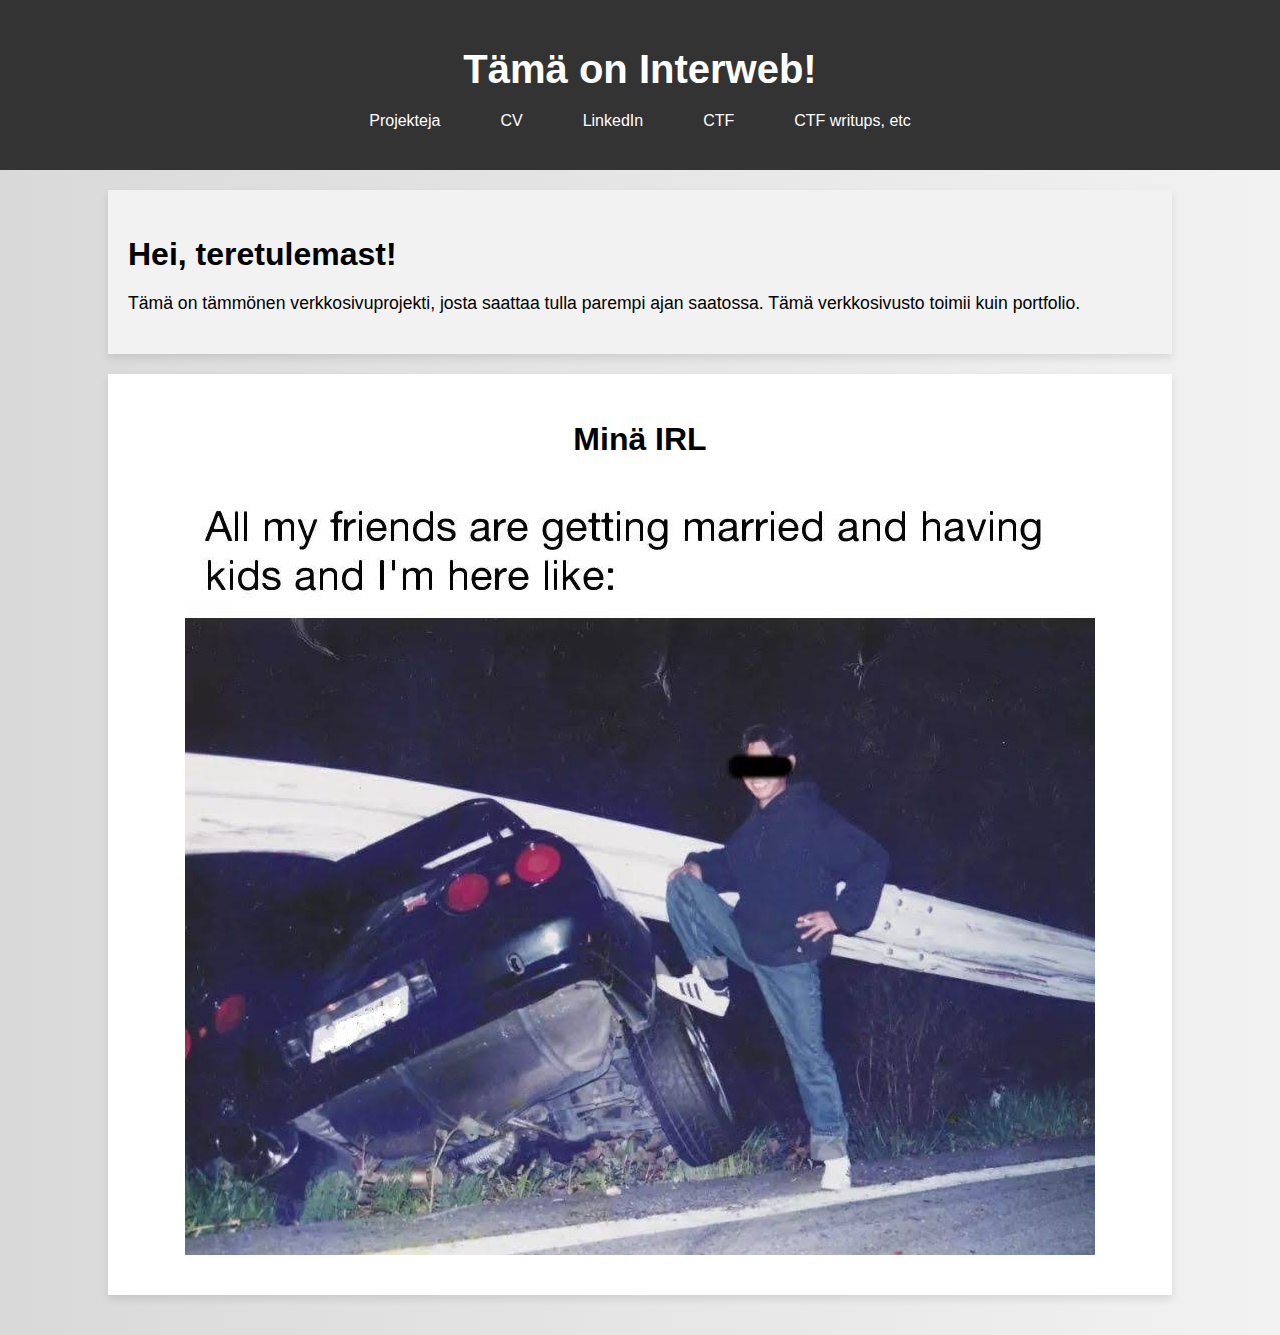
==== index.html @ 9855511e "Add files via upload" ====
<!DOCTYPE html>
<html lang="en">
<head>
    <meta charset="UTF-8">
    <meta name="viewport" content="width=device-width, initial-scale=1.0">
    <title>Teijjo.fi</title>
    <style>
        body {
            font-family: Arial, sans-serif;
            margin: 0;
            padding: 0;
            background: linear-gradient(to right, #d9d9d9, #f2f2f2); /* Gradient from left (#d9d9d9) to right (#f2f2f2) */
            display: flex;
            flex-direction: column;
            align-items: center;
        }
        header {
            background-color: #333;
            color: #fff;
            width: 100%;
            padding: 20px;
            text-align: center;
        }
        .navbar {
            display: flex;
            justify-content: center;
            margin-bottom: 20px;
        }
        .dropdown {
            position: relative;
            display: inline-block;
            margin: 0 10px;
        }
        .dropdown span {
            color: #fff;
            padding: 10px 20px;
            cursor: pointer;
        }
        .dropdown span:hover {
            background-color: #555;
        }
        .dropdown-content {
            display: none;
            position: absolute;
            background-color: #f9f9f9;
            min-width: 160px;
            box-shadow: 0px 8px 16px 0px rgba(0,0,0,0.2);
            z-index: 1;
        }
        .dropdown-content a {
            color: black;
            padding: 12px 16px;
            text-decoration: none;
            display: block;
        }
        .dropdown-content a:hover {
            background-color: #f1f1f1;
        }
        .dropdown:hover .dropdown-content {
            display: block;
        }
        h1 {
            font-size: 2.5rem;
            margin-bottom: 20px;
        }
        h2 {
            font-size: 2rem;
            margin-bottom: 20px;
        }
        p {
            font-size: 1.1rem;
            margin-bottom: 20px;
        }
        img {
            max-width: 100%;
            height: auto;
            display: block;
            margin: 20px auto; /* Center the image */
        }
        .section {
            text-align: center;
            margin-bottom: 40px;
            width: 80%;
            background-color: #fff;
            padding: 20px;
            box-shadow: 0px 4px 8px rgba(0,0,0,0.1);
        }
        .sidebar {
            width: 80%;
            background-color: #f2f2f2;
            padding: 20px;
            box-shadow: 0px 4px 8px rgba(0,0,0,0.1);
            margin: 20px 0;
        }
    </style>
</head>
<body>
    <header>
        <h1>Tämä on Interweb!</h1>
        <nav class="navbar">
            <div class="dropdown">
                <span>Projekteja</span>
                <div class="dropdown-content">
                    <a href="https://teijjo.fi/project/projects.html">Projekteja</a>
                </div>
            </div>
            <div class="dropdown">
                <span>CV</span>
                <div class="dropdown-content">
                    <a href="/cv">CV</a>
                </div>
            </div>
            <div class="dropdown">
                <span>LinkedIn</span>
                <div class="dropdown-content">
                    <a href="https://www.linkedin.com/in/teijoraiskio/">Teijo Raiskio</a>
                </div>
            </div>
            <div class="dropdown">
                <span>CTF</span>
                <div class="dropdown-content">
                    <a href="https://play.316ctf.com/users/1127">316CTF Profile</a>
                    <a href="https://tryhackme.com/p/Tejjjo">TryHackMe Profile</a>
                </div>
            </div>
            <div class="dropdown">
                <span>CTF writups, etc</span>
                <div class="dropdown-content">
                    <a href="https://github.com/Teyo1/RedTeamingStuff/tree/main">Red Teaming Stuff</a>
                </div>
            </div>
        </nav>
    </header>
    <div class="sidebar">
        <h2>Hei, teretulemast!</h2>
        <p>Tämä on tämmönen verkkosivuprojekti, josta saattaa tulla parempi ajan saatossa. Tämä verkkosivusto toimii kuin portfolio.</p>
    </div>
    <div class="section">
        <h2>Minä IRL</h2>
        <img src="/pics/IMG-20180823-WA0005.jpg" alt="Minä IRL">
    </div>
</body>
</html>
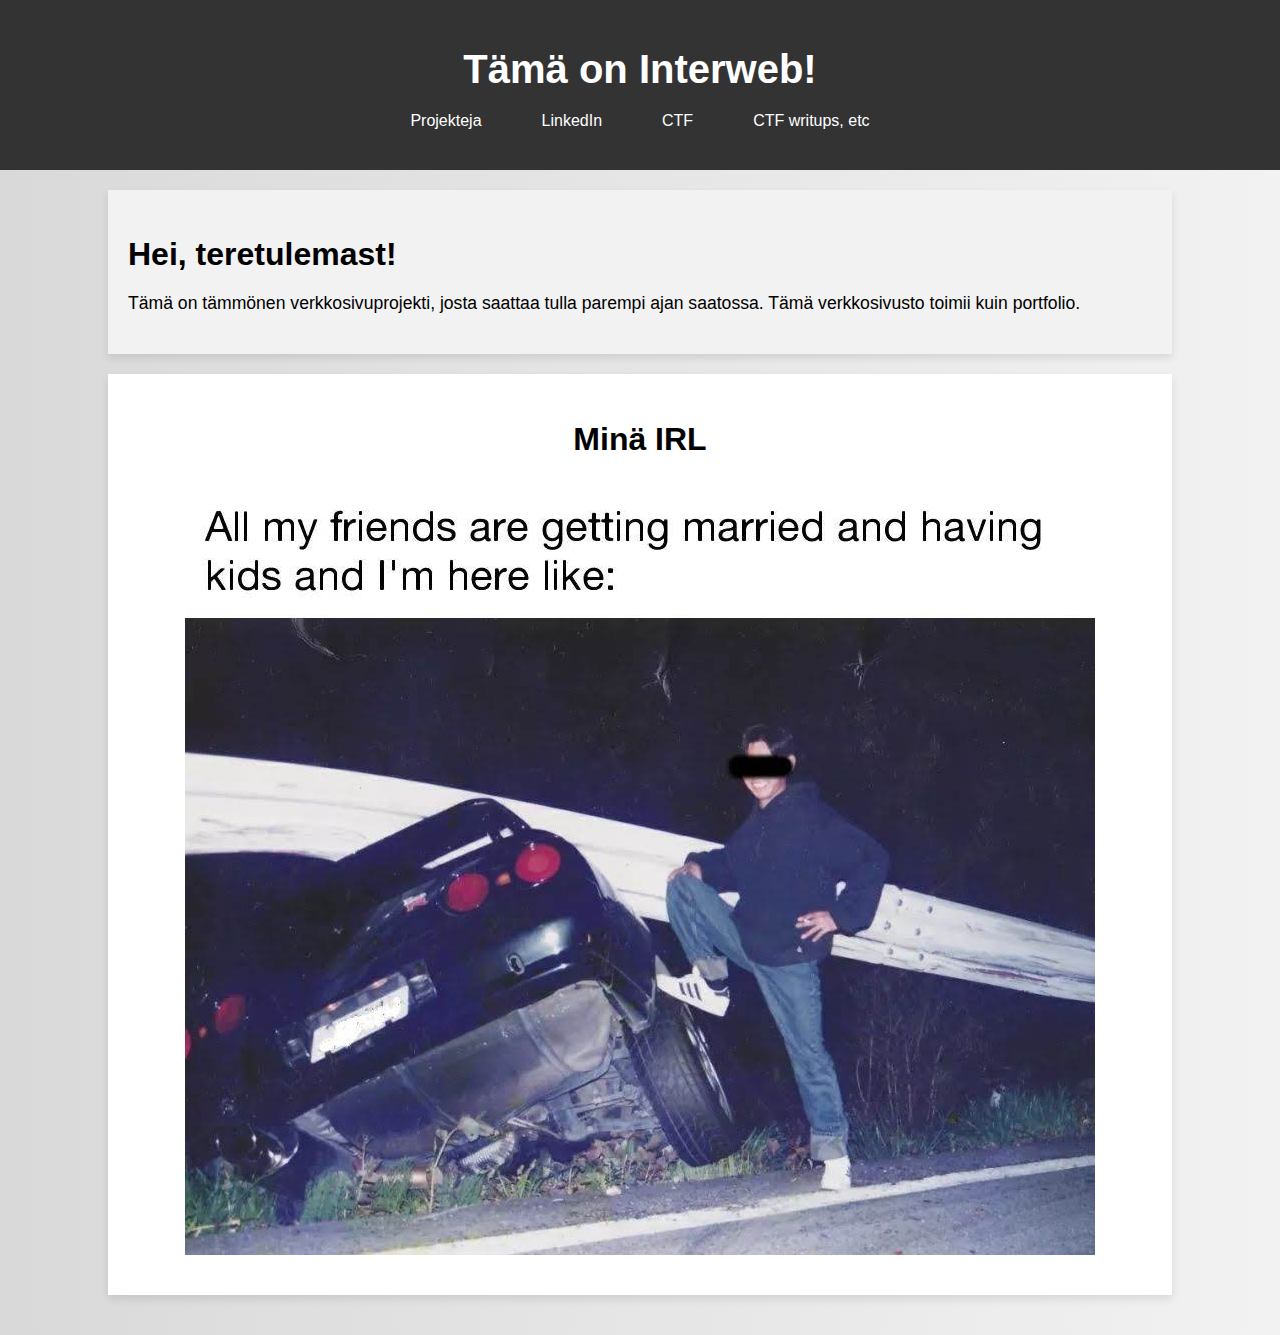
==== commit c549d46c: "Update index.html" ====
--- a/index.html
+++ b/index.html
@@ -101,13 +101,13 @@
             <div class="dropdown">
                 <span>Projekteja</span>
                 <div class="dropdown-content">
-                    <a href="https://teijjo.fi/project/projects.html">Projekteja</a>
+                    <a href="https://github.com/Teyo1/RedTeamingStuff/tree/main/Social-Engineering/Phishing-Server">Phishing Server</a>
+                    <a href="https://github.com/Teyo1/C--hommat">C#-hommia</a>
+                    <a href="https://teijjo.fi/project/hammasstatus/hammas.html">Hammas-status</a>
+                    <a href="https://github.com/Teyo1/wazuh-SIEM-">Wazuh SIEM</a>
+                    
                 </div>
             </div>
-            <div class="dropdown">
-                <span>CV</span>
-                <div class="dropdown-content">
-                    <a href="/cv">CV</a>
                 </div>
             </div>
             <div class="dropdown">
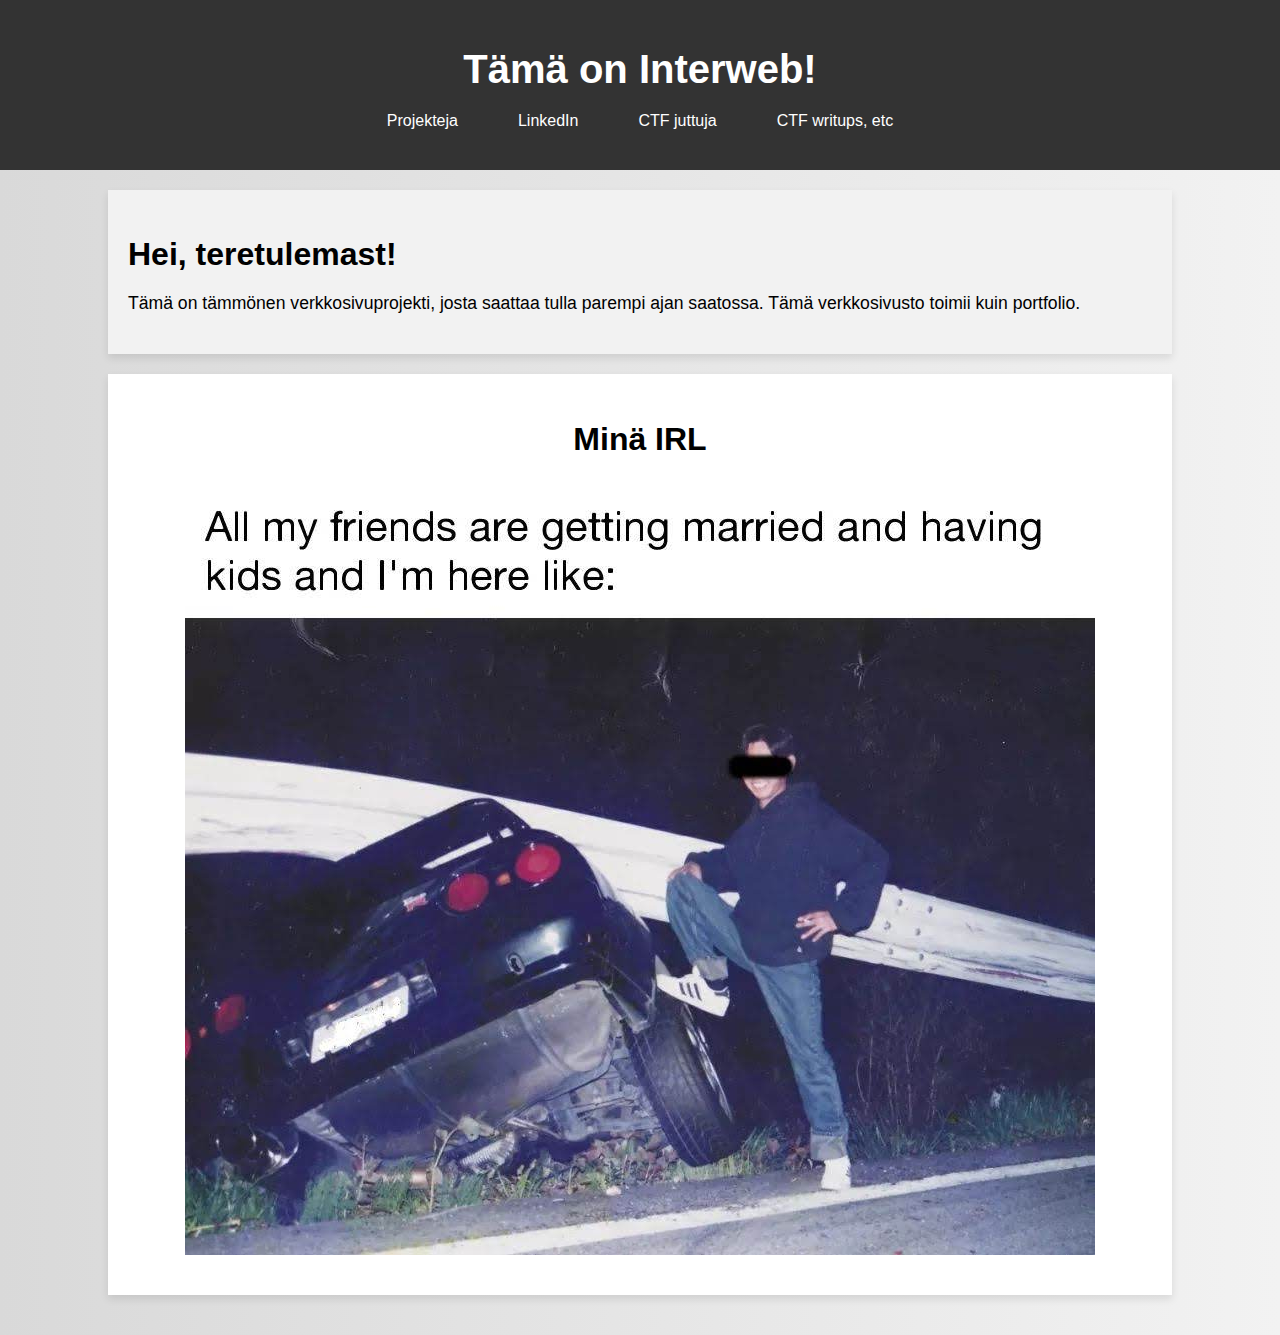
==== commit 467b87fe: "Update index.html" ====
--- a/index.html
+++ b/index.html
@@ -117,10 +117,13 @@
                 </div>
             </div>
             <div class="dropdown">
-                <span>CTF</span>
+                <span>CTF juttuja</span>
                 <div class="dropdown-content">
                     <a href="https://play.316ctf.com/users/1127">316CTF Profile</a>
                     <a href="https://tryhackme.com/p/Tejjjo">TryHackMe Profile</a>
+                    <a href="https://github.com/Teyo1/RedTeamingStuff/tree/main/metasploitable">Metasploitable</a>
+                    <a href="https://github.com/Teyo1/RedTeamingStuff/tree/main/Cryptographics">Kryptografia juttuja</a>
+                    <a href="https://github.com/Teyo1/RedTeamingStuff/tree/main/Dictionary%20attacks">Password Cracking</a>
                 </div>
             </div>
             <div class="dropdown">
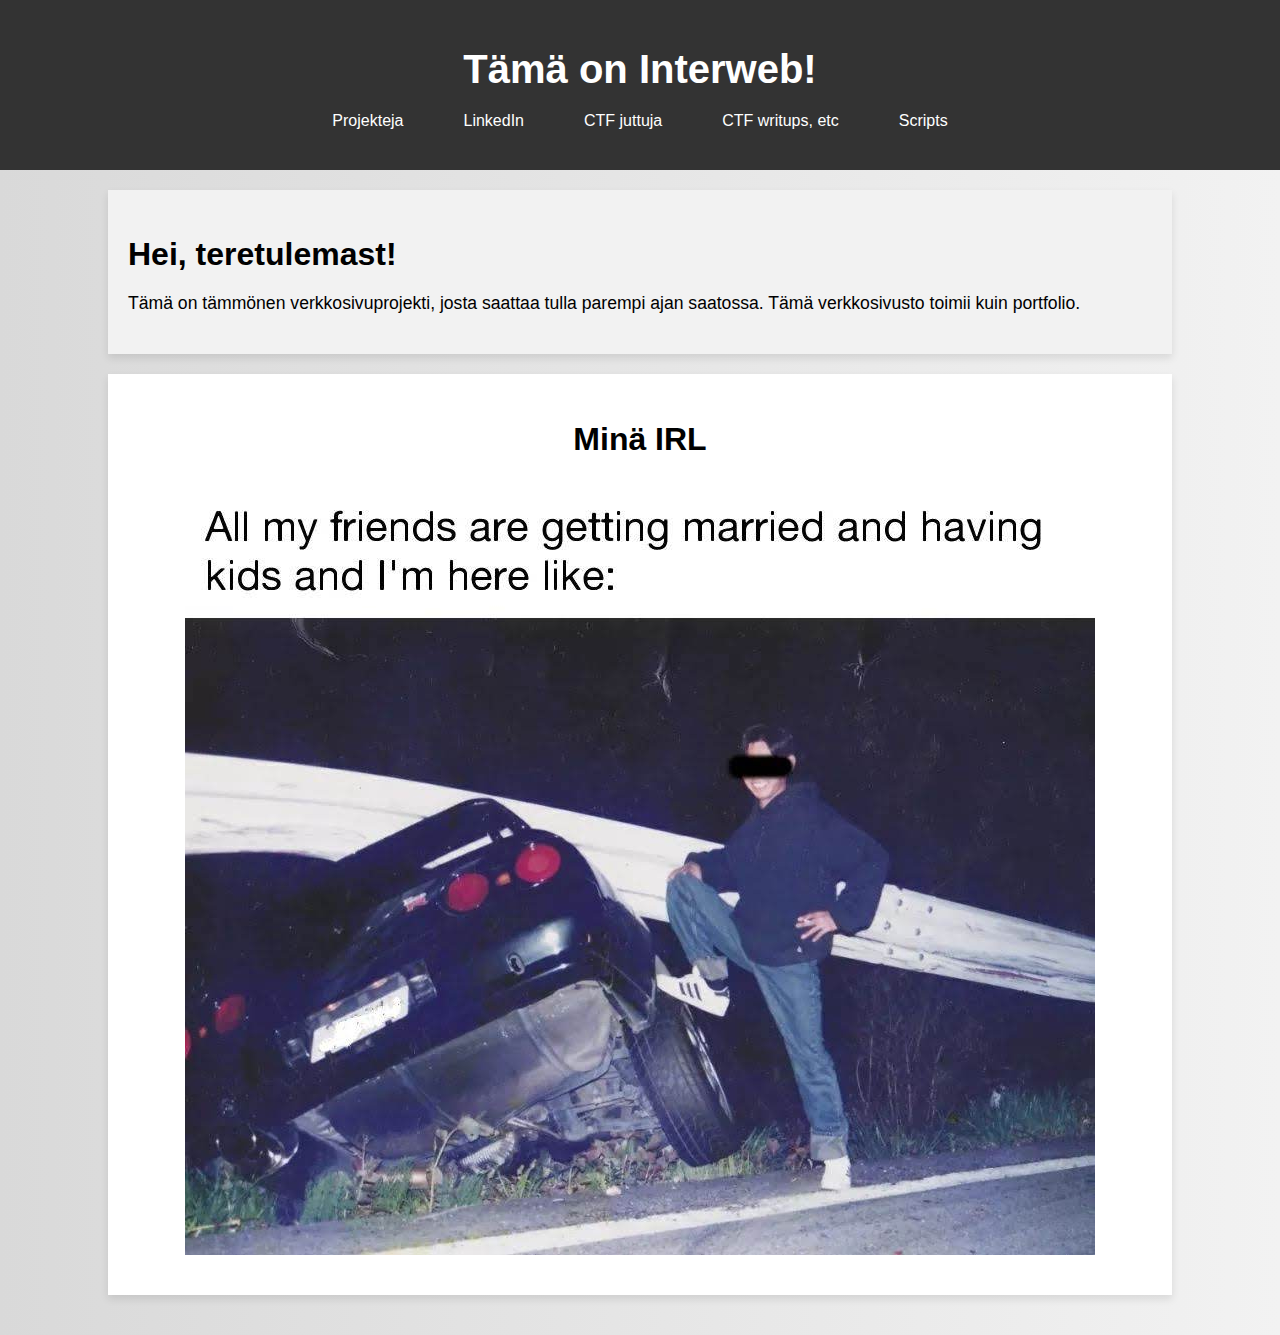
==== commit 2f3f3807: "Update index.html" ====
--- a/index.html
+++ b/index.html
@@ -105,9 +105,6 @@
                     <a href="https://github.com/Teyo1/C--hommat">C#-hommia</a>
                     <a href="https://teijjo.fi/project/hammasstatus/hammas.html">Hammas-status</a>
                     <a href="https://github.com/Teyo1/wazuh-SIEM-">Wazuh SIEM</a>
-                    
-                </div>
-            </div>
                 </div>
             </div>
             <div class="dropdown">
@@ -132,6 +129,12 @@
                     <a href="https://github.com/Teyo1/RedTeamingStuff/tree/main">Red Teaming Stuff</a>
                 </div>
             </div>
+            <div class="dropdown">
+                <span>Scripts</span>
+                <div class="dropdown-content">
+                    <a href="https://github.com/Teyo1/RedTeamingStuff/tree/main/Scripts/Decoding">Decoding</a>
+                    <a href="https://github.com/Teyo1/RedTeamingStuff/tree/main/Scripts/Wordlist-Scripts">Wordlist-Expander</a>
+            </div>
         </nav>
     </header>
     <div class="sidebar">
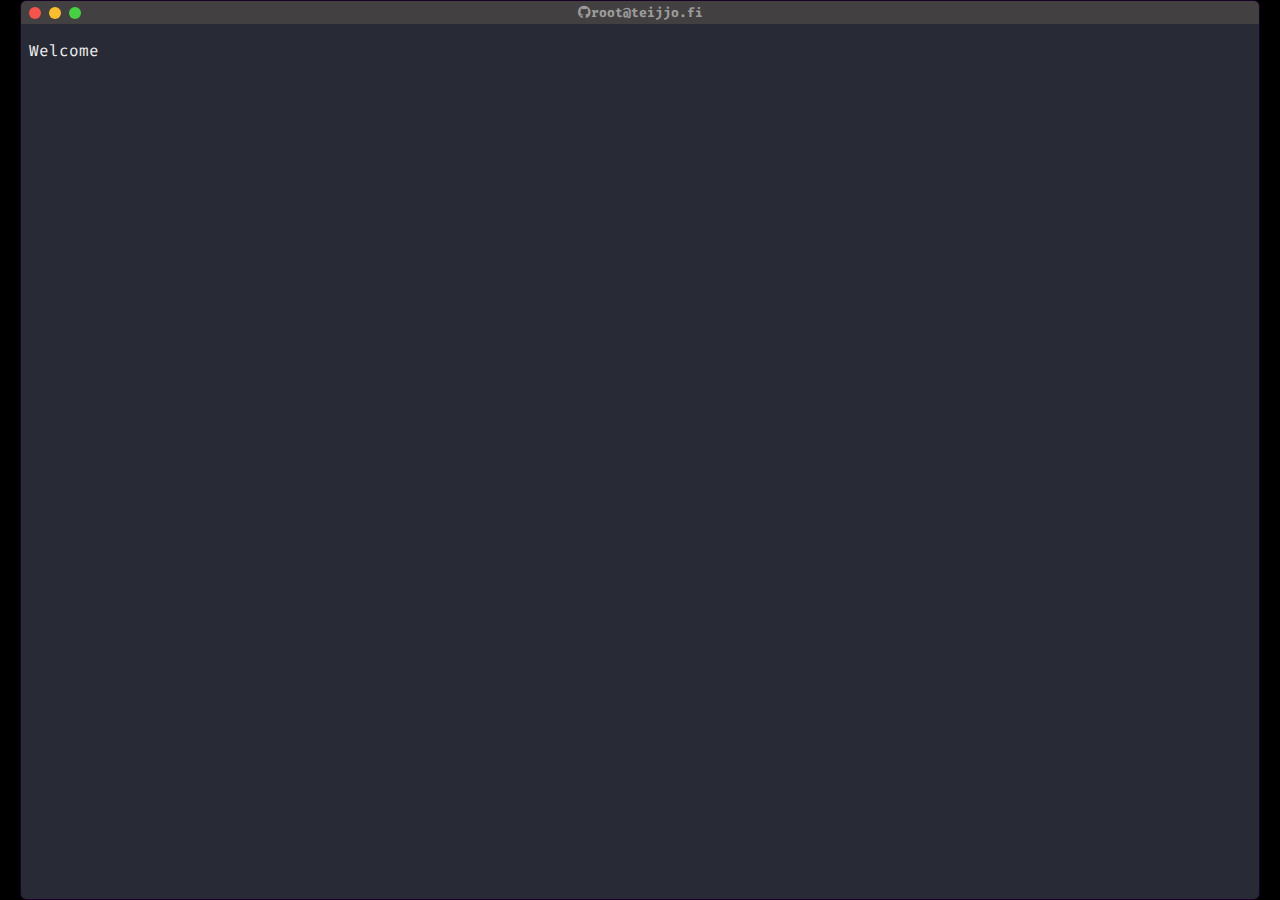
==== commit 01937769: "Add files via upload" ====
--- a/index.html
+++ b/index.html
@@ -1,149 +1,32 @@
 <!DOCTYPE html>
 <html lang="en">
+
 <head>
-    <meta charset="UTF-8">
-    <meta name="viewport" content="width=device-width, initial-scale=1.0">
-    <title>Teijjo.fi</title>
-    <style>
-        body {
-            font-family: Arial, sans-serif;
-            margin: 0;
-            padding: 0;
-            background: linear-gradient(to right, #d9d9d9, #f2f2f2); /* Gradient from left (#d9d9d9) to right (#f2f2f2) */
-            display: flex;
-            flex-direction: column;
-            align-items: center;
-        }
-        header {
-            background-color: #333;
-            color: #fff;
-            width: 100%;
-            padding: 20px;
-            text-align: center;
-        }
-        .navbar {
-            display: flex;
-            justify-content: center;
-            margin-bottom: 20px;
-        }
-        .dropdown {
-            position: relative;
-            display: inline-block;
-            margin: 0 10px;
-        }
-        .dropdown span {
-            color: #fff;
-            padding: 10px 20px;
-            cursor: pointer;
-        }
-        .dropdown span:hover {
-            background-color: #555;
-        }
-        .dropdown-content {
-            display: none;
-            position: absolute;
-            background-color: #f9f9f9;
-            min-width: 160px;
-            box-shadow: 0px 8px 16px 0px rgba(0,0,0,0.2);
-            z-index: 1;
-        }
-        .dropdown-content a {
-            color: black;
-            padding: 12px 16px;
-            text-decoration: none;
-            display: block;
-        }
-        .dropdown-content a:hover {
-            background-color: #f1f1f1;
-        }
-        .dropdown:hover .dropdown-content {
-            display: block;
-        }
-        h1 {
-            font-size: 2.5rem;
-            margin-bottom: 20px;
-        }
-        h2 {
-            font-size: 2rem;
-            margin-bottom: 20px;
-        }
-        p {
-            font-size: 1.1rem;
-            margin-bottom: 20px;
-        }
-        img {
-            max-width: 100%;
-            height: auto;
-            display: block;
-            margin: 20px auto; /* Center the image */
-        }
-        .section {
-            text-align: center;
-            margin-bottom: 40px;
-            width: 80%;
-            background-color: #fff;
-            padding: 20px;
-            box-shadow: 0px 4px 8px rgba(0,0,0,0.1);
-        }
-        .sidebar {
-            width: 80%;
-            background-color: #f2f2f2;
-            padding: 20px;
-            box-shadow: 0px 4px 8px rgba(0,0,0,0.1);
-            margin: 20px 0;
-        }
-    </style>
+  <meta charset="UTF-8">
+  <meta name="viewport" content="width=device-width, initial-scale=1.0">
+  <link href="https://fonts.googleapis.com/css2?family=Fira+Code:wght@500&amp;display=swap"
+   rel="stylesheet">
+  <link href="styles/all.css" rel="stylesheet">
+  <link rel="stylesheet" href="styles/main.css">
+  <title>root@teijjo.fi</title>
 </head>
 <body>
-    <header>
-        <h1>Tämä on Interweb!</h1>
-        <nav class="navbar">
-            <div class="dropdown">
-                <span>Projekteja</span>
-                <div class="dropdown-content">
-                    <a href="https://github.com/Teyo1/RedTeamingStuff/tree/main/Social-Engineering/Phishing-Server">Phishing Server</a>
-                    <a href="https://github.com/Teyo1/C--hommat">C#-hommia</a>
-                    <a href="https://teijjo.fi/project/hammasstatus/hammas.html">Hammas-status</a>
-                    <a href="https://github.com/Teyo1/wazuh-SIEM-">Wazuh SIEM</a>
-                </div>
-            </div>
-            <div class="dropdown">
-                <span>LinkedIn</span>
-                <div class="dropdown-content">
-                    <a href="https://www.linkedin.com/in/teijoraiskio/">Teijo Raiskio</a>
-                </div>
-            </div>
-            <div class="dropdown">
-                <span>CTF juttuja</span>
-                <div class="dropdown-content">
-                    <a href="https://play.316ctf.com/users/1127">316CTF Profile</a>
-                    <a href="https://tryhackme.com/p/Tejjjo">TryHackMe Profile</a>
-                    <a href="https://github.com/Teyo1/RedTeamingStuff/tree/main/metasploitable">Metasploitable</a>
-                    <a href="https://github.com/Teyo1/RedTeamingStuff/tree/main/Cryptographics">Kryptografia juttuja</a>
-                    <a href="https://github.com/Teyo1/RedTeamingStuff/tree/main/Dictionary%20attacks">Password Cracking</a>
-                </div>
-            </div>
-            <div class="dropdown">
-                <span>CTF writups, etc</span>
-                <div class="dropdown-content">
-                    <a href="https://github.com/Teyo1/RedTeamingStuff/tree/main">Red Teaming Stuff</a>
-                </div>
-            </div>
-            <div class="dropdown">
-                <span>Scripts</span>
-                <div class="dropdown-content">
-                    <a href="https://github.com/Teyo1/RedTeamingStuff/tree/main/Scripts/Decoding">Decoding</a>
-                    <a href="https://github.com/Teyo1/RedTeamingStuff/tree/main/Scripts/Wordlist-Scripts">Wordlist-Expander</a>
-            </div>
-        </nav>
-    </header>
-    <div class="sidebar">
-        <h2>Hei, teretulemast!</h2>
-        <p>Tämä on tämmönen verkkosivuprojekti, josta saattaa tulla parempi ajan saatossa. Tämä verkkosivusto toimii kuin portfolio.</p>
+  <div class="container">
+    <div class="menu">
+      <div class="buttons-flex">
+      <div class="button red"></div>
+      <div class="button yellow"></div>
+      <div class="button green"></div>
     </div>
-    <div class="section">
-        <h2>Minä IRL</h2>
-        <img src="/pics/IMG-20180823-WA0005.jpg" alt="Minä IRL">
+    <div class="title">
+      <a href="https://github.com/teyo1" target="_blank"><h1><i class='fab fa-github'></i>root@teijjo.fi</h1></a>
     </div>
+    </div>
+    <div id="app">
+    </div>
+  </div>
+
+  <script src="scripts/main.js"></script>  
 </body>
-</html>
+
+</html>--- a/styles/main.css
+++ b/styles/main.css
@@ -0,0 +1,184 @@
+*{
+  margin:0;
+  padding:0;
+  box-sizing: border-box;
+}
+::-webkit-scrollbar-track
+{
+    box-shadow: inset 0 0 6px rgba(0,0,0,0.3);
+	-webkit-box-shadow: inset 0 0 6px rgba(0,0,0,0.3);
+	
+	background-color: #555;
+}
+
+::-webkit-scrollbar
+{
+	width: 12px;
+	background-color: #555;
+}
+
+::-webkit-scrollbar-thumb
+{
+  border-radius: 10px;
+  box-shadow: inset 0 0 6px rgba(0,0,0,.3);
+	-webkit-box-shadow: inset 0 0 6px rgba(0,0,0,.3);
+	background-color: rgb(129, 129, 129);
+}
+.white{
+  color:rgb(238, 238, 238);
+}
+.blue{
+  color:#9CEAF3;
+}
+a{
+  text-decoration: none;
+  color: rgb(238, 238, 238);
+}
+body{
+  background-color:#000000;
+
+  height: 100vh;
+  font-family: 'Fira Code', monospace;
+  display:flex;
+  align-items: center;
+  justify-content: center;
+}
+.container{
+  display:flex;
+  flex-direction: column;
+  width:100%;
+  max: width 900px;
+  height: 900px;
+  overflow: hidden;
+  border-radius: 6px;
+  border: 1px solid rgb(25, 0, 39);
+  margin:20px;
+  cursor: text;
+}
+.menu{
+  display:flex;
+  align-items: center;
+
+  text-align: center;
+  flex-direction: row;
+  width: 100%;
+  height: 24px;
+  background-color: #424040;
+  padding: 0 8px;
+  cursor:default;
+}
+.menu .button{
+  width:12px;
+  height:12px;
+  border-radius:50%;
+  margin-right:8px;
+  cursor:pointer;
+}
+.red{background-color:#F5544D;}
+.yellow{background-color:#FABD2F;}
+.green{background-color:#47D043;}
+div.title{
+  flex:1;
+  text-align:center;
+}
+.menu h1{
+  font-size:13px;
+  color:#9c9c9c;
+
+}
+.buttons-flex{
+  position: absolute;
+  display:flex;
+  flex-direction: row;
+}
+@media (max-width:500px){
+  .buttons-flex{
+    position: unset;
+    display:flex;
+    flex-direction: row;
+  }
+}
+@media (max-width:330px){
+  .menu h1{
+    display:none;
+  }
+}
+#app{
+  display:flex;
+  flex-direction: column;
+  background-color:#282A35;
+  width:100%;
+  height:100%;
+  padding:8px;
+  overflow: auto;
+}
+p{
+  font-size:16px;
+  color:rgb(238, 238, 238);
+  padding:8px 0;
+}
+h2{
+  font-size:16px;
+  color:rgb(238, 238, 238);
+}
+p.code{
+  color:#66C2CD;
+  margin-left:8px;
+}
+span.text{
+  margin-left:16px;
+  color:white;
+}
+p.path{
+  color:#F7FCA0;
+}
+p.path span{
+  color:#6A77D2;
+}
+p.path span + span{
+  color:#9CEAF3;
+}
+
+.sucess{
+  color:#5AD786;
+}
+.error{
+  color:#F78F85;
+}
+p.response{
+  color:rgb(238, 238, 238);
+}
+
+input{
+  border:none;
+  background-color: unset;
+  color:rgb(238, 238, 238);
+  width:100%;
+  font-size:16px;
+  font-family: 'Fira Code', monospace;
+}
+input:focus{
+  border:none;
+  outline: none;
+  box-shadow: none;
+  background-color: unset;
+  
+}
+.type{
+  display:flex;
+  align-items: center;
+  padding:8px 0;
+}
+.type2{
+  display:flex;
+  align-items: center;
+  padding:8px 0;
+}
+.icone{
+  color:#5AD786;
+  padding-right:8px;
+}
+
+.icone.error{
+  color:#F78F85;
+}